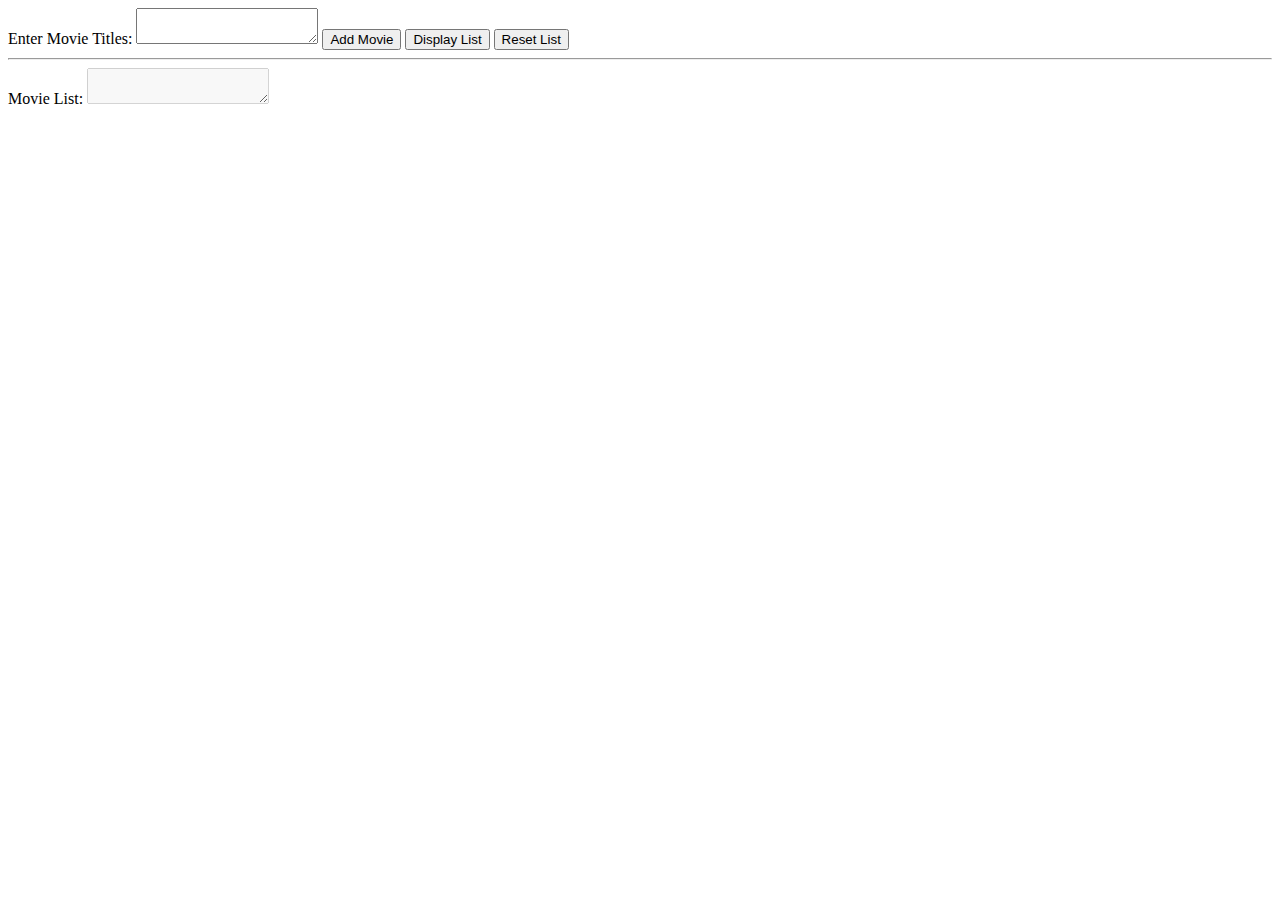
==== Movie.html @ bd22a531 "Add files via upload" ====
<!DOCTYPE html>
<html>
  <head>
    <title>Movie List</title>
  </head>
  <body>
    <label for="movie-input">Enter Movie Titles:</label>
    <textarea id="movie-input"></textarea>
    
    <button id="add-movie">Add Movie</button>
    <button id="display-list">Display List</button>
    <button id="reset-list">Reset List</button>
    
    <hr>
    
    <label for="movie-list">Movie List:</label>
    <textarea id="movie-list" disabled></textarea>
    
    <script src="Movie.js"></script>
  </body>
</html>
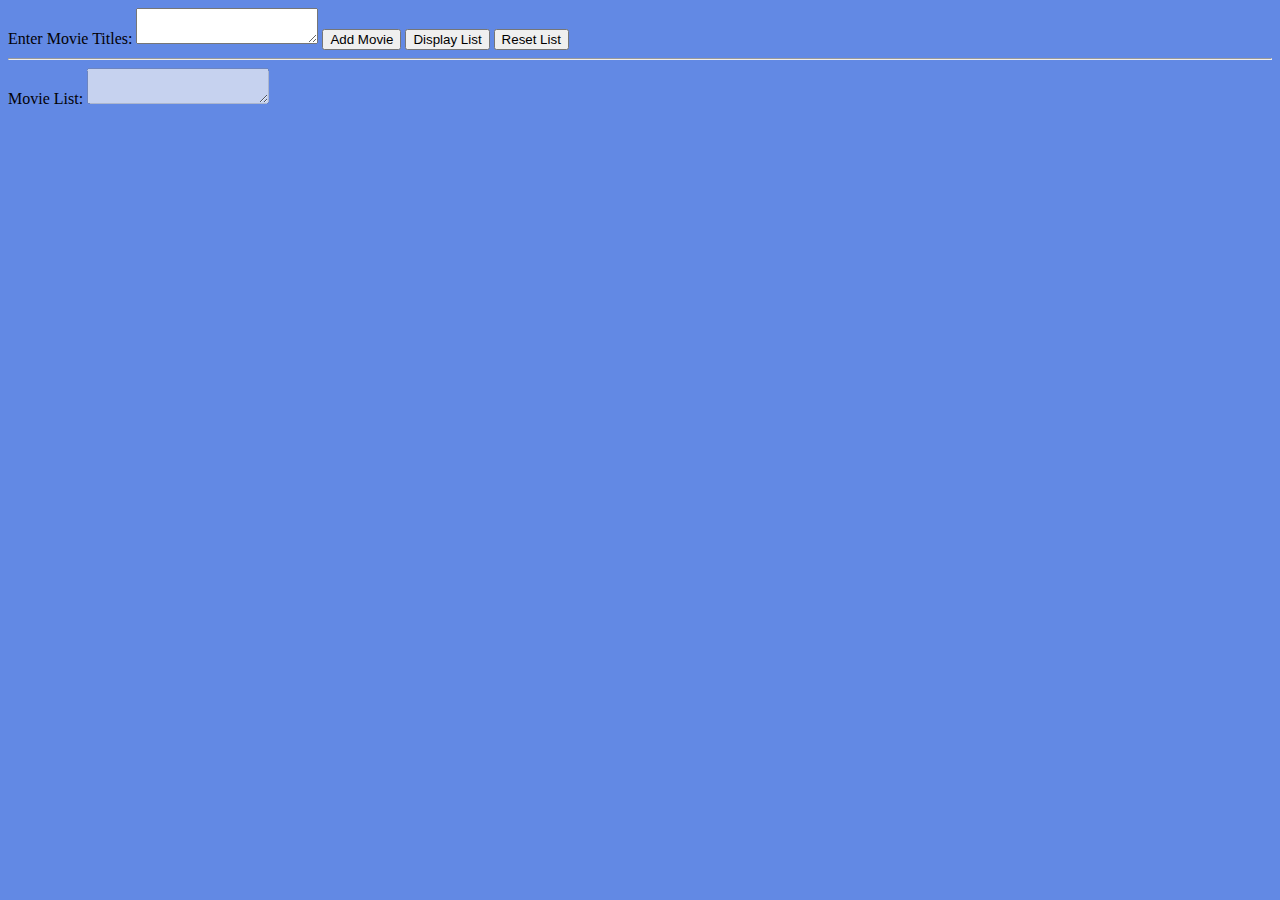
==== commit 5e86af48: "Add files via upload" ====
--- a/Movie.html
+++ b/Movie.html
@@ -2,6 +2,12 @@
 <html>
   <head>
     <title>Movie List</title>
+    <style> 
+    body{
+      background-color: rgb(98, 137, 228);
+      color: rgb(3, 1, 4);
+    }
+    </style>
   </head>
   <body>
     <label for="movie-input">Enter Movie Titles:</label>
